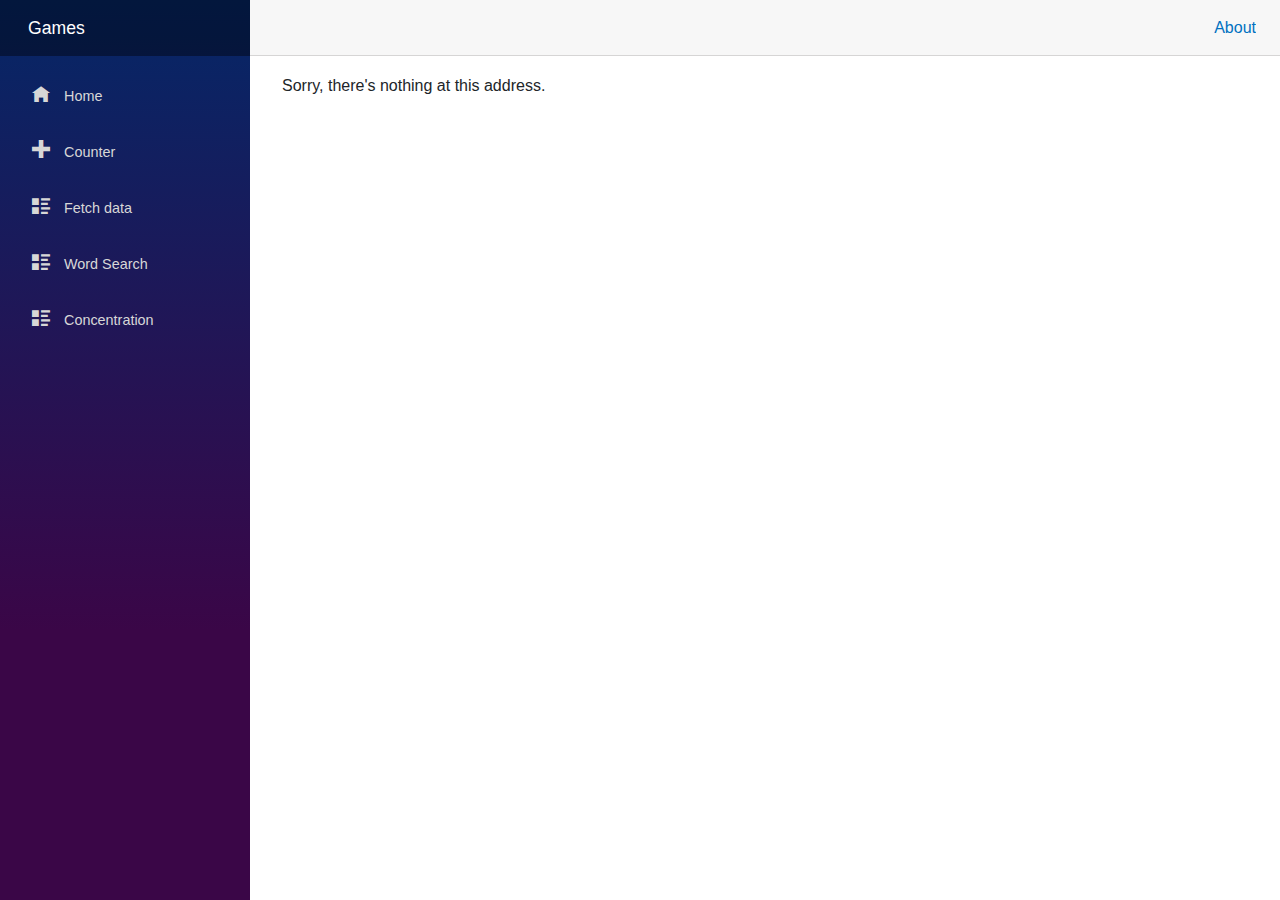
==== index.html @ e7f92ae5 "Deploying to gh-pages from  @ 1e2f11a5a3eea0f36c37c87bb67aa0028a7060d3 🚀" ====
<!DOCTYPE html>
<html lang="en">

<head>
    <meta charset="utf-8" />
    <meta name="viewport" content="width=device-width, initial-scale=1.0, maximum-scale=1.0, user-scalable=no" />
    <title>Games</title>
    <base href="/" />
    <link href="css/bootstrap/bootstrap.min.css" rel="stylesheet" />
    <link href="css/app.css" rel="stylesheet" />
    <link href="Games.styles.css" rel="stylesheet" />
    <link href="manifest.json" rel="manifest" />
    <link rel="apple-touch-icon" sizes="512x512" href="icon-512.png" />
    <link rel="apple-touch-icon" sizes="192x192" href="icon-192.png" />
</head>

<body>
    <div id="app">Loading...</div>

    <div id="blazor-error-ui">
        An unhandled error has occurred.
        <a href="" class="reload">Reload</a>
        <a class="dismiss">🗙</a>
    </div>
    <script src="_framework/blazor.webassembly.js"></script>
    <script>navigator.serviceWorker.register('service-worker.js');</script>
</body>

</html>
---- css/app.css ----
﻿@import url('open-iconic/font/css/open-iconic-bootstrap.min.css');

html, body {
    font-family: 'Helvetica Neue', Helvetica, Arial, sans-serif;
}

h1:focus {
    outline: none;
}

a, .btn-link {
    color: #0071c1;
}

.btn-primary {
    color: #fff;
    background-color: #1b6ec2;
    border-color: #1861ac;
}

.content {
    padding-top: 1.1rem;
}

.valid.modified:not([type=checkbox]) {
    outline: 1px solid #26b050;
}

.invalid {
    outline: 1px solid red;
}

.validation-message {
    color: red;
}

#blazor-error-ui {
    background: lightyellow;
    bottom: 0;
    box-shadow: 0 -1px 2px rgba(0, 0, 0, 0.2);
    display: none;
    left: 0;
    padding: 0.6rem 1.25rem 0.7rem 1.25rem;
    position: fixed;
    width: 100%;
    z-index: 1000;
}

    #blazor-error-ui .dismiss {
        cursor: pointer;
        position: absolute;
        right: 0.75rem;
        top: 0.5rem;
    }

.blazor-error-boundary {
    background: url([data-uri]) no-repeat 1rem/1.8rem, #b32121;
    padding: 1rem 1rem 1rem 3.7rem;
    color: white;
}

    .blazor-error-boundary::after {
        content: "An error has occurred."
    }
---- Games.styles.css ----
/* /Shared/MainLayout.razor.rz.scp.css */
.page[b-5fm69uce70] {
    position: relative;
    display: flex;
    flex-direction: column;
}

main[b-5fm69uce70] {
    flex: 1;
}

.sidebar[b-5fm69uce70] {
    background-image: linear-gradient(180deg, rgb(5, 39, 103) 0%, #3a0647 70%);
}

.top-row[b-5fm69uce70] {
    background-color: #f7f7f7;
    border-bottom: 1px solid #d6d5d5;
    justify-content: flex-end;
    height: 3.5rem;
    display: flex;
    align-items: center;
}

    .top-row[b-5fm69uce70]  a, .top-row[b-5fm69uce70]  .btn-link {
        white-space: nowrap;
        margin-left: 1.5rem;
        text-decoration: none;
    }

    .top-row[b-5fm69uce70]  a:hover, .top-row[b-5fm69uce70]  .btn-link:hover {
        text-decoration: underline;
    }

    .top-row[b-5fm69uce70]  a:first-child {
        overflow: hidden;
        text-overflow: ellipsis;
    }

@media (max-width: 640.98px) {
    .top-row:not(.auth)[b-5fm69uce70] {
        display: none;
    }

    .top-row.auth[b-5fm69uce70] {
        justify-content: space-between;
    }

    .top-row[b-5fm69uce70]  a, .top-row[b-5fm69uce70]  .btn-link {
        margin-left: 0;
    }
}

@media (min-width: 641px) {
    .page[b-5fm69uce70] {
        flex-direction: row;
    }

    .sidebar[b-5fm69uce70] {
        width: 250px;
        height: 100vh;
        position: sticky;
        top: 0;
    }

    .top-row[b-5fm69uce70] {
        position: sticky;
        top: 0;
        z-index: 1;
    }

    .top-row.auth[b-5fm69uce70]  a:first-child {
        flex: 1;
        text-align: right;
        width: 0;
    }

    .top-row[b-5fm69uce70], article[b-5fm69uce70] {
        padding-left: 2rem !important;
        padding-right: 1.5rem !important;
    }
}
/* /Shared/NavMenu.razor.rz.scp.css */
.navbar-toggler[b-jvnagd7hv0] {
    background-color: rgba(255, 255, 255, 0.1);
}

.top-row[b-jvnagd7hv0] {
    height: 3.5rem;
    background-color: rgba(0,0,0,0.4);
}

.navbar-brand[b-jvnagd7hv0] {
    font-size: 1.1rem;
}

.oi[b-jvnagd7hv0] {
    width: 2rem;
    font-size: 1.1rem;
    vertical-align: text-top;
    top: -2px;
}

.nav-item[b-jvnagd7hv0] {
    font-size: 0.9rem;
    padding-bottom: 0.5rem;
}

    .nav-item:first-of-type[b-jvnagd7hv0] {
        padding-top: 1rem;
    }

    .nav-item:last-of-type[b-jvnagd7hv0] {
        padding-bottom: 1rem;
    }

    .nav-item[b-jvnagd7hv0]  a {
        color: #d7d7d7;
        border-radius: 4px;
        height: 3rem;
        display: flex;
        align-items: center;
        line-height: 3rem;
    }

.nav-item[b-jvnagd7hv0]  a.active {
    background-color: rgba(255,255,255,0.25);
    color: white;
}

.nav-item[b-jvnagd7hv0]  a:hover {
    background-color: rgba(255,255,255,0.1);
    color: white;
}

@media (min-width: 641px) {
    .navbar-toggler[b-jvnagd7hv0] {
        display: none;
    }

    .collapse[b-jvnagd7hv0] {
        /* Never collapse the sidebar for wide screens */
        display: block;
    }
}
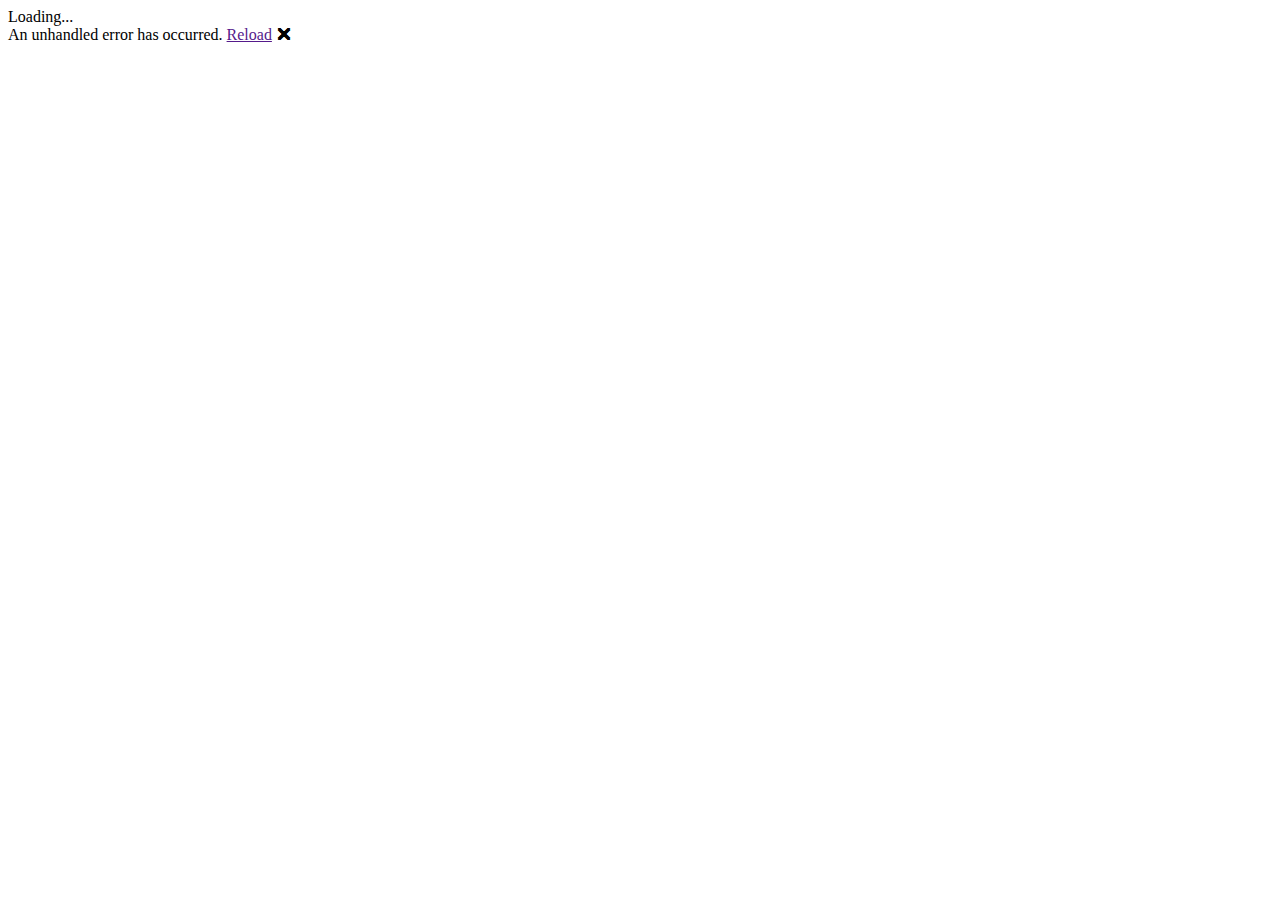
==== commit c875f4af: "Deploying to gh-pages from  @ 837518f9130c869bf2cf988654c80969a2f1629a 🚀" ====
--- a/index.html
+++ b/index.html
@@ -5,7 +5,7 @@
     <meta charset="utf-8" />
     <meta name="viewport" content="width=device-width, initial-scale=1.0, maximum-scale=1.0, user-scalable=no" />
     <title>Games</title>
-    <base href="/" />
+    <base href="/Games/" />
     <link href="css/bootstrap/bootstrap.min.css" rel="stylesheet" />
     <link href="css/app.css" rel="stylesheet" />
     <link href="Games.styles.css" rel="stylesheet" />
